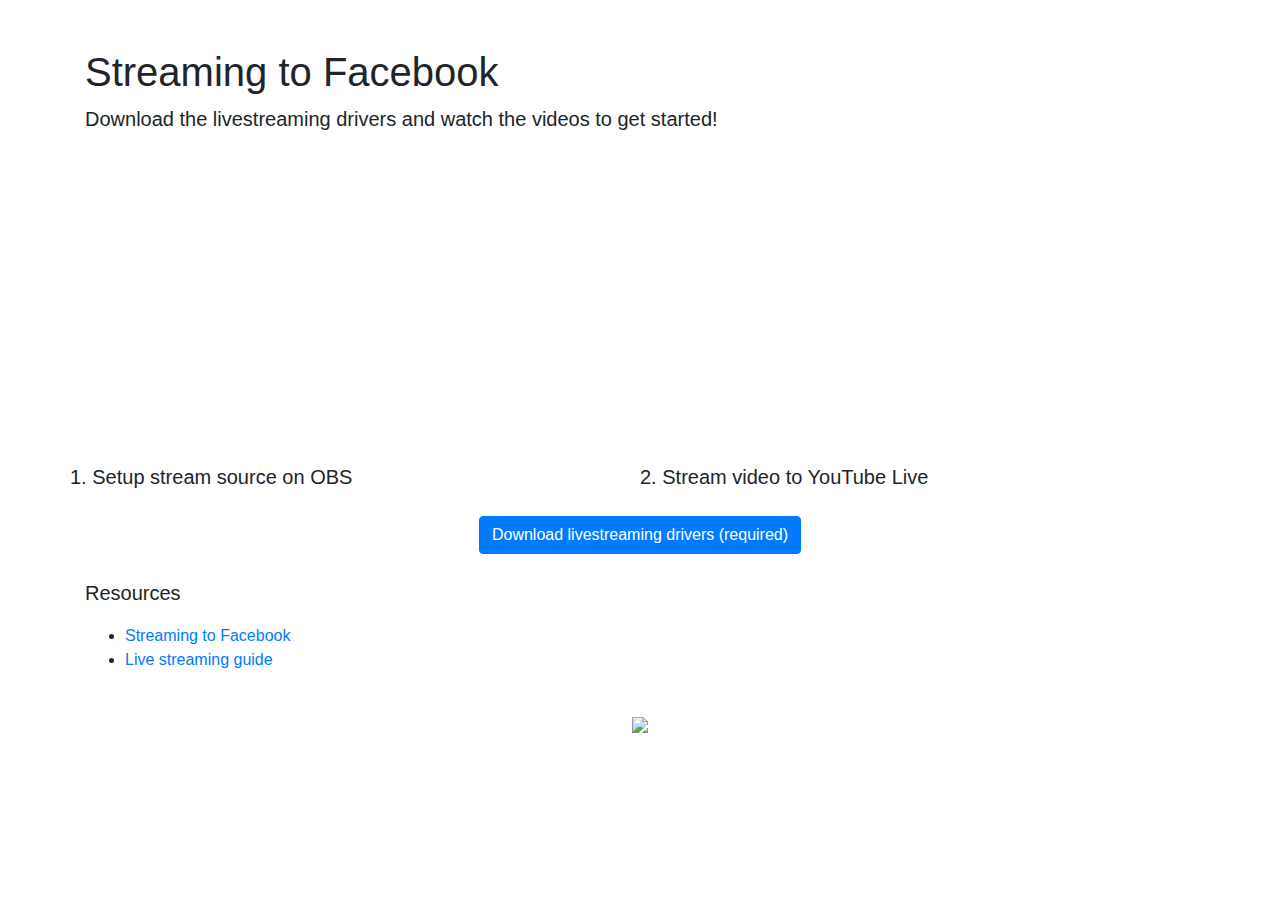
==== facebook-page/facebook.html @ de11f9d0 "Added youtube page. Added embedded video" ====
<!doctype html>
<html lang="en">

<head>
  <meta charset="utf-8">
  <meta name="viewport" content="width=device-width, initial-scale=1, shrink-to-fit=no">
  <meta name="description" content="">
  <meta name="author" content="Mark Otto, Jacob Thornton, and Bootstrap contributors">
  <meta name="generator" content="Jekyll v4.0.1">
  <title>Facebook Streaming</title>

  <link rel="canonical" href="https://getbootstrap.com/docs/4.5/examples/starter-template/">

  <!-- Bootstrap core CSS -->
  <link href="../assets/dist/css/bootstrap.css" rel="stylesheet">

  <style>
    .bd-placeholder-img {
      font-size: 1.125rem;
      text-anchor: middle;
      -webkit-user-select: none;
      -moz-user-select: none;
      -ms-user-select: none;
      user-select: none;
    }

    @media (min-width: 768px) {
      .bd-placeholder-img-lg {
        font-size: 3.5rem;
      }
    }
  </style>
  <!-- Custom styles for this template -->
  <link href="starter-template.css" rel="stylesheet">
</head>

<body>
  <nav class="navbar navbar-expand-lg navbar-dark site-header sticky-top py-1">
    <a class="navbar-brand mx-4" href="../index.html">THETA</a>
    <button class="navbar-toggler" type="button" data-toggle="collapse" data-target="#collapseNavbar"
      aria-controls="collapseNavbar" aria-expanded="false" aria-label="Toggle navigation">
      <span class="navbar-toggler-icon"></span>
    </button>
    <div class="collapse navbar-collapse" id="collapseNavbar">
      <ul class="navbar-nav mr-auto">
        <li class="nav-item mx-4">
          <a class="nav-link" href="../youtube-page/youtube.html">YouTube setup</a>
        </li>
        <li class="nav-item mx-4">
          <a class="nav-link" href="#">Other Sources</a>
        </li>
        <li class="nav-item mx-4">
          <a class="nav-link" href="#">Resources and Troubleshooting</a>
        </li>
      </ul>
    </div>
  </nav>

  <main role="main" class="container">

    <div class="starter-template">
      <h1>Streaming to Facebook</h1>
      <p class="lead">Download the livestreaming drivers and watch the videos to get started!</p>
    </div>

    <div class="row bodySpacing">
      <div class="col-sm-6 my-2">
        <div style="padding-bottom:56.25%; position:relative; display:block; width: 100%">
          <iframe width="100%" height="100%" src="https://www.youtube.com/embed/nsu7noNdAx4" frameborder="0"
            allowfullscreen="" style="position:absolute; top:0; left: 0"></iframe>
        </div>
        <div class="row">
          <p class="lead bodySpacing">1. Setup stream source on OBS</p>
        </div>
      </div>
      <div class="col-sm-6 my-2">
        <div style="padding-bottom:56.25%; position:relative; display:block; width: 100%">
          <iframe width="100%" height="100%" src="https://www.youtube.com/embed/Nt6vvxSLYOU" frameborder="0"
            allowfullscreen="" style="position: absolute; top:0; left:0"></iframe>

        </div>
        <div class="row">
          <p class="lead bodySpacing">2. Stream video to YouTube Live</p>
        </div>
      </div>
    </div>

    <div class="row mb-2 text-center">
      <div class="col-12">
      <a target="_blank" class="btn btn-primary" href="https://community.theta360.guide/t/howto-ricoh-theta-v-and-z1-4k-live-streaming-driver-for-windows-10/1647">
        Download livestreaming drivers (required)</a>
    </div>
    </div>

    <div class="row mt-4">
      <div class="col-12">
      <p class="lead">Resources</p>
      <ul>
        <li>
          <a target="_blank" href="https://community.theta360.guide/t/how-to-facebook-live-360-with-ricoh-theta-s/1078?u=codetricity">
            Streaming to Facebook</a>
        </li>
        <li>
          <a target="_blank" href="http://theta360developers.github.io/community-document/live-streaming.html">
          Live streaming guide</a>
        </li>
      </ul>
    </div>
    </div>
    
    <div class="row text-center my-4">
      <div class="col-12">
        <img class="img-fluid" src="../img/compatabilityTable.PNG">
      </div>
    </div>

  </main>
  <!-- /.container -->

  <script src="https://code.jquery.com/jquery-3.5.1.slim.min.js"
    integrity="sha384-DfXdz2htPH0lsSSs5nCTpuj/zy4C+OGpamoFVy38MVBnE+IbbVYUew+OrCXaRkfj"
    crossorigin="anonymous"></script>
  <script>window.jQuery || document.write('<script src="../assets/js/vendor/jquery.slim.min.js"><\/script>')</script>
  <script src="../assets/dist/js/bootstrap.bundle.js"></script>
</body>

</html>
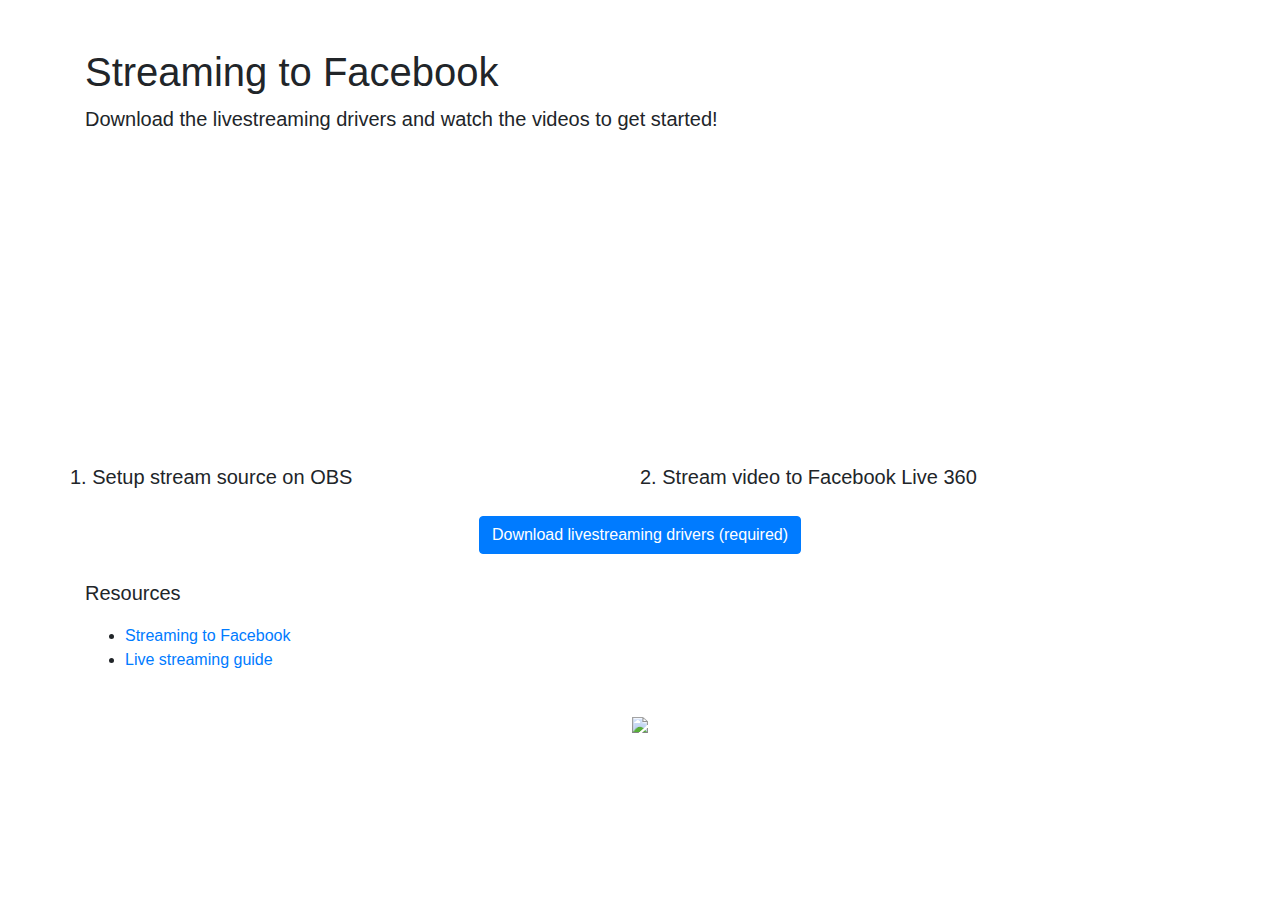
==== commit 5c04888c: "Changed videos" ====
--- a/facebook-page/facebook.html
+++ b/facebook-page/facebook.html
@@ -2,6 +2,15 @@
 <html lang="en">
 
 <head>
+<!-- Global site tag (gtag.js) - Google Analytics -->
+<script async src="https://www.googletagmanager.com/gtag/js?id=UA-73311422-1"></script>
+<script>
+  window.dataLayer = window.dataLayer || [];
+  function gtag(){dataLayer.push(arguments);}
+  gtag('js', new Date());
+
+  gtag('config', 'UA-73311422-1');
+</script>
   <meta charset="utf-8">
   <meta name="viewport" content="width=device-width, initial-scale=1, shrink-to-fit=no">
   <meta name="description" content="">
@@ -36,7 +45,7 @@
 
 <body>
   <nav class="navbar navbar-expand-lg navbar-dark site-header sticky-top py-1">
-    <a class="navbar-brand mx-4" href="../index.html">THETA</a>
+    <a class="navbar-brand mx-4" href="../index.html">RICOH THETA</a>
     <button class="navbar-toggler" type="button" data-toggle="collapse" data-target="#collapseNavbar"
       aria-controls="collapseNavbar" aria-expanded="false" aria-label="Toggle navigation">
       <span class="navbar-toggler-icon"></span>
@@ -44,13 +53,13 @@
     <div class="collapse navbar-collapse" id="collapseNavbar">
       <ul class="navbar-nav mr-auto">
         <li class="nav-item mx-4">
+          <a class="nav-link" href="../facebook-page/facebook.html">Facebook setup</a>
+        </li>
+        <li class="nav-item mx-4">
           <a class="nav-link" href="../youtube-page/youtube.html">YouTube setup</a>
         </li>
         <li class="nav-item mx-4">
-          <a class="nav-link" href="#">Other Sources</a>
-        </li>
-        <li class="nav-item mx-4">
-          <a class="nav-link" href="#">Resources and Troubleshooting</a>
+          <a class="nav-link" href="../troubleshooting-page/troubleshooting.html">Other Sources + Troubleshooting</a>
         </li>
       </ul>
     </div>
@@ -75,16 +84,17 @@
       </div>
       <div class="col-sm-6 my-2">
         <div style="padding-bottom:56.25%; position:relative; display:block; width: 100%">
-          <iframe width="100%" height="100%" src="https://www.youtube.com/embed/Nt6vvxSLYOU" frameborder="0"
+          <iframe width="100%" height="100%" src="https://www.youtube.com/embed/aXkl-qxvSBE" frameborder="0"
             allowfullscreen="" style="position: absolute; top:0; left:0"></iframe>
 
         </div>
         <div class="row">
-          <p class="lead bodySpacing">2. Stream video to YouTube Live</p>
+          <p class="lead bodySpacing">2. Stream video to Facebook Live 360</p>
         </div>
       </div>
     </div>
 
+    
     <div class="row mb-2 text-center">
       <div class="col-12">
       <a target="_blank" class="btn btn-primary" href="https://community.theta360.guide/t/howto-ricoh-theta-v-and-z1-4k-live-streaming-driver-for-windows-10/1647">
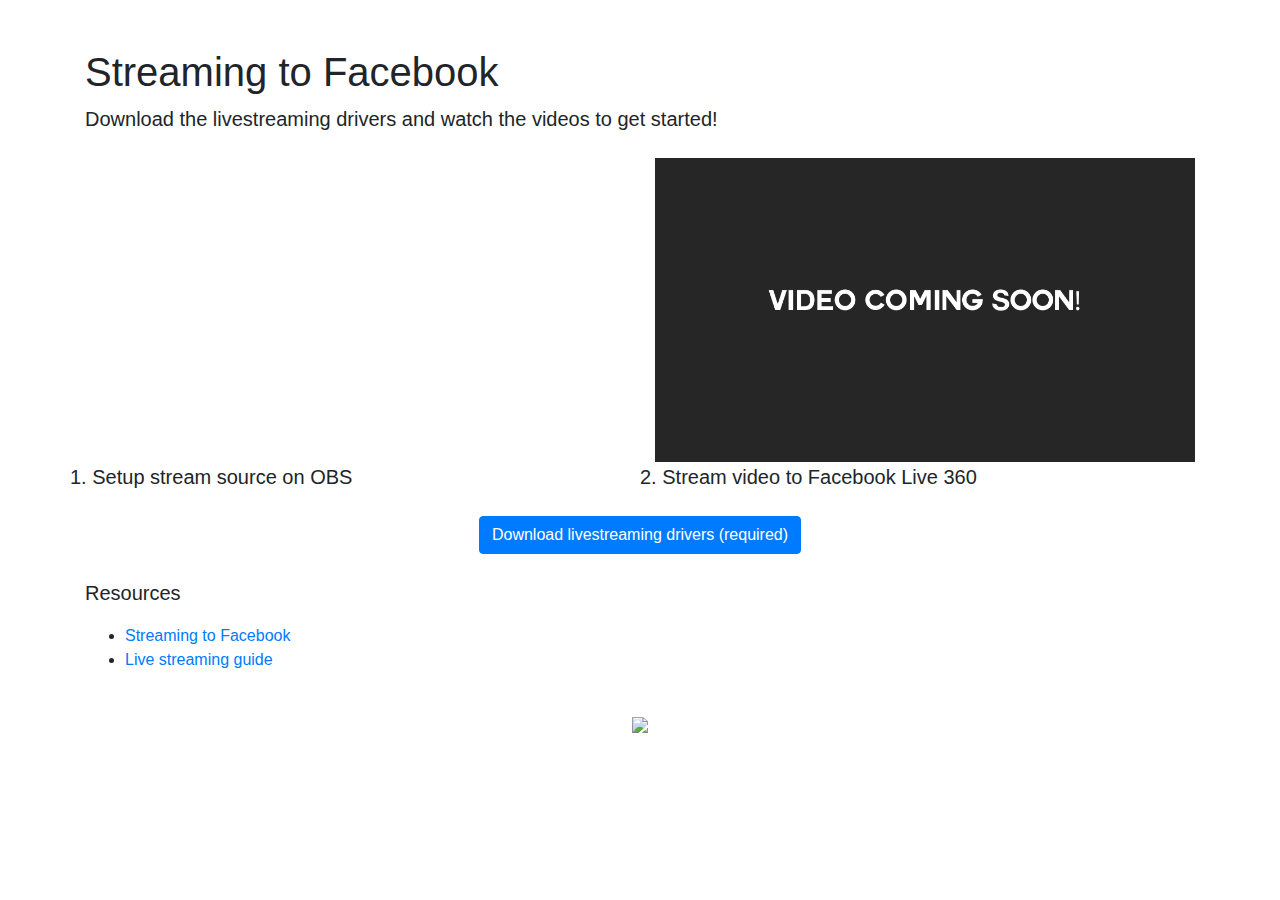
==== commit 516140dc: "Updated cards and replaced videos with filler images" ====
--- a/facebook-page/facebook.html
+++ b/facebook-page/facebook.html
@@ -11,6 +11,7 @@
 
   gtag('config', 'UA-73311422-1');
 </script>
+
   <meta charset="utf-8">
   <meta name="viewport" content="width=device-width, initial-scale=1, shrink-to-fit=no">
   <meta name="description" content="">
@@ -52,7 +53,7 @@
     </button>
     <div class="collapse navbar-collapse" id="collapseNavbar">
       <ul class="navbar-nav mr-auto">
-        <li class="nav-item mx-4">
+        <li class="nav-item active mx-4">
           <a class="nav-link" href="../facebook-page/facebook.html">Facebook setup</a>
         </li>
         <li class="nav-item mx-4">
@@ -75,7 +76,7 @@
     <div class="row bodySpacing">
       <div class="col-sm-6 my-2">
         <div style="padding-bottom:56.25%; position:relative; display:block; width: 100%">
-          <iframe width="100%" height="100%" src="https://www.youtube.com/embed/nsu7noNdAx4" frameborder="0"
+          <iframe width="100%" height="100%" src="https://www.youtube.com/embed/dp5BLbtKVwk" frameborder="0"
             allowfullscreen="" style="position:absolute; top:0; left: 0"></iframe>
         </div>
         <div class="row">
@@ -83,11 +84,11 @@
         </div>
       </div>
       <div class="col-sm-6 my-2">
-        <div style="padding-bottom:56.25%; position:relative; display:block; width: 100%">
-          <iframe width="100%" height="100%" src="https://www.youtube.com/embed/aXkl-qxvSBE" frameborder="0"
-            allowfullscreen="" style="position: absolute; top:0; left:0"></iframe>
-
-        </div>
+        <!-- <div style="padding-bottom:56.25%; position:relative; display:block; width: 100%"> -->
+          <!-- <iframe width="100%" height="100%" src="https://www.youtube.com/embed/aXkl-qxvSBE" frameborder="0"
+            allowfullscreen="" style="position: absolute; top:0; left:0"></iframe> -->
+        <!-- </div> -->
+        <img width="100%" src="../img/unfinishedThumbnail.jpg">
         <div class="row">
           <p class="lead bodySpacing">2. Stream video to Facebook Live 360</p>
         </div>
